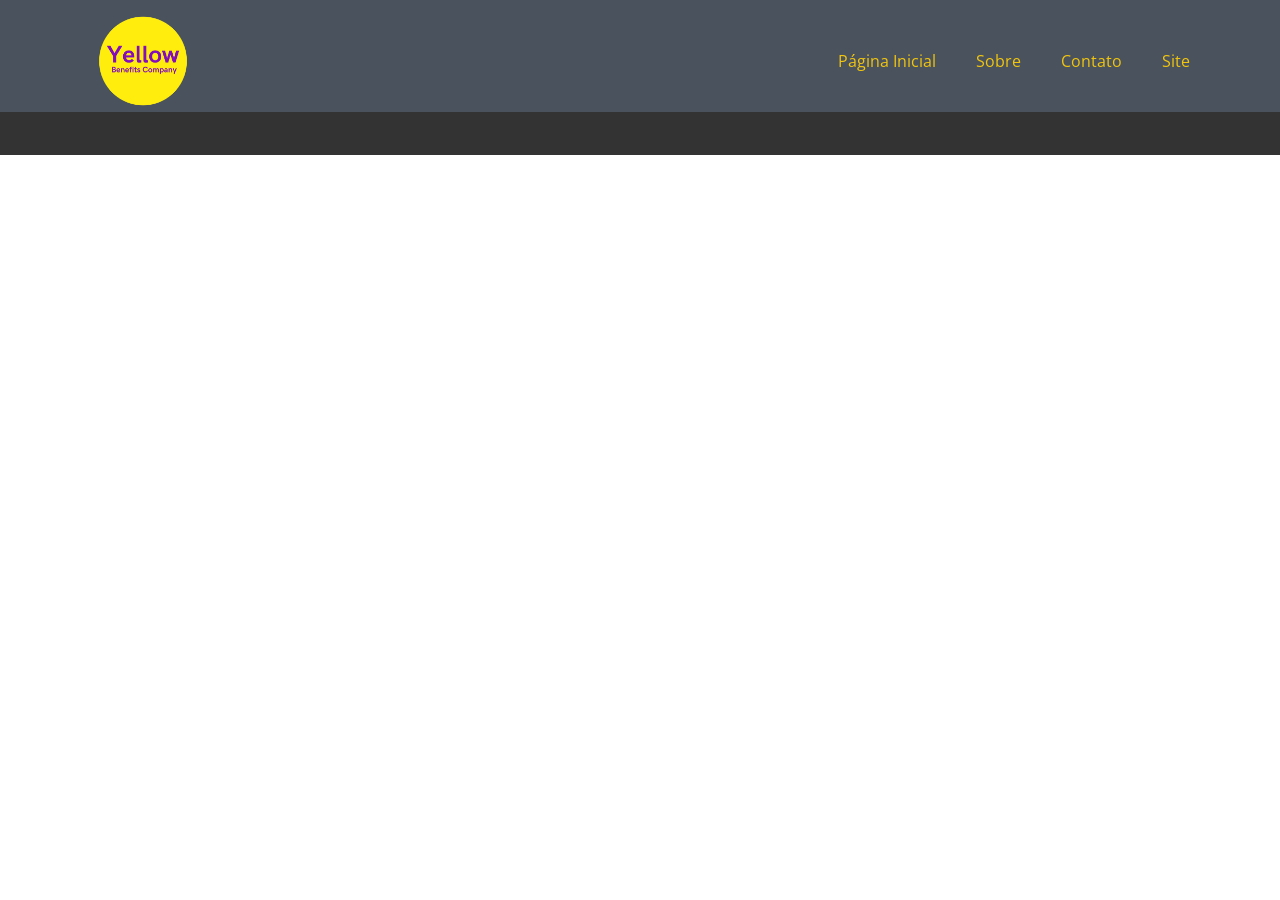
==== Contato.html @ 06e45f6d "Add files via upload" ====
<!DOCTYPE html>
<html style="font-size: 16px;" lang="pt"><head>
    <meta name="viewport" content="width=device-width, initial-scale=1.0">
    <meta charset="utf-8">
    <meta name="keywords" content="">
    <meta name="description" content="">
    <title>Contato</title>
    <link rel="stylesheet" href="nicepage.css" media="screen">
<link rel="stylesheet" href="Contato.css" media="screen">
    <script class="u-script" type="text/javascript" src="jquery.js" defer=""></script>
    <script class="u-script" type="text/javascript" src="nicepage.js" defer=""></script>
    <meta name="generator" content="Nicepage 7.8.23, nicepage.com">
    
    
    
    <link id="u-theme-google-font" rel="stylesheet" href="https://fonts.googleapis.com/css?family=Roboto:100,100i,300,300i,400,400i,500,500i,700,700i,900,900i|Open+Sans:300,300i,400,400i,500,500i,600,600i,700,700i,800,800i">
    <script type="application/ld+json">{
		"@context": "http://schema.org",
		"@type": "Organization",
		"name": "",
		"logo": "images/YBCAMARELO.png"
}</script>
    <meta name="theme-color" content="#478ac9">
    <meta property="og:title" content="Contato">
    <meta property="og:type" content="website">
  <meta data-intl-tel-input-cdn-path="intlTelInput/"></head>
  <body data-path-to-root="./" data-include-products="false" class="u-body u-xl-mode" data-lang="pt"><header class="u-clearfix u-custom-color-3 u-header u-header" id="header"><div class="u-clearfix u-sheet u-valign-middle-lg u-valign-middle-sm u-sheet-1">
        <a href="#" class="u-image u-logo u-image-1" data-image-width="1563" data-image-height="1563">
          <img src="images/YBCAMARELO.png" class="u-logo-image u-logo-image-1">
        </a>
        <nav class="u-menu u-menu-one-level u-offcanvas u-menu-1" role="navigation" aria-label="Menu navigation">
          <div class="menu-collapse" style="font-size: 1rem; letter-spacing: 0px;">
            <a class="u-button-style u-custom-color u-custom-left-right-menu-spacing u-custom-padding-bottom u-custom-text-active-color u-custom-text-color u-custom-top-bottom-menu-spacing u-hamburger-link u-nav-link u-text-active-palette-1-base u-text-hover-palette-2-base u-hamburger-link-1" href="#" tabindex="-1" aria-label="Open menu" aria-controls="6e5e">
              <svg class="u-svg-link" viewBox="0 0 24 24"><use xlink:href="#menu-hamburger"></use></svg>
              <svg class="u-svg-content" version="1.1" id="menu-hamburger" viewBox="0 0 16 16" x="0px" y="0px" xmlns:xlink="http://www.w3.org/1999/xlink" xmlns="http://www.w3.org/2000/svg"><g><rect y="1" width="16" height="2"></rect><rect y="7" width="16" height="2"></rect><rect y="13" width="16" height="2"></rect>
</g></svg>
            </a>
          </div>
          <div class="u-custom-menu u-nav-container">
            <ul class="u-nav u-unstyled u-nav-1" role="menubar"><li role="none" class="u-nav-item"><a role="menuitem" class="u-button-style u-nav-link u-text-active-palette-1-dark-1 u-text-hover-palette-2-base u-text-palette-3-base" href="./" style="padding: 10px 20px;">Página Inicial</a>
</li><li role="none" class="u-nav-item"><a tabindex="-1" role="menuitem" class="u-button-style u-nav-link u-text-active-palette-1-dark-1 u-text-hover-palette-2-base u-text-palette-3-base" href="https://yellowbc-lojadenegocios.com.br/site/quem-somos-1" target="_blank" style="padding: 10px 20px;">Sobre</a>
</li><li role="none" class="u-nav-item"><a tabindex="-1" role="menuitem" class="u-button-style u-nav-link u-text-active-palette-1-dark-1 u-text-hover-palette-2-base u-text-palette-3-base" href="https://api.whatsapp.com/send/?phone=558000004338&amp;text=Gostaria+de+mais+informa%C3%A7%C3%B5es&amp;type=phone_number&amp;app_absent=0" target="_blank" style="padding: 10px 20px;">Contato</a>
</li><li role="none" class="u-nav-item"><a tabindex="-1" role="menuitem" class="u-button-style u-nav-link u-text-active-palette-1-dark-1 u-text-hover-palette-2-base u-text-palette-3-base" href="https://yellowbc-lojadenegocios.com.br/site" target="_blank" style="padding: 10px 20px;">Site</a>
</li></ul>
          </div>
          <div class="u-custom-menu u-nav-container-collapse" id="6e5e" role="region" aria-label="Menu panel">
            <div class="u-black u-container-style u-inner-container-layout u-opacity u-opacity-95 u-sidenav">
              <div class="u-inner-container-layout u-sidenav-overflow">
                <div class="u-menu-close" tabindex="-1" aria-label="Close menu"></div>
                <ul class="u-align-center u-nav u-popupmenu-items u-unstyled u-nav-2" role="menubar"><li role="none" class="u-nav-item"><a role="menuitem" class="u-button-style u-nav-link" href="./">Página Inicial</a>
</li><li role="none" class="u-nav-item"><a tabindex="-1" role="menuitem" class="u-button-style u-nav-link" href="https://yellowbc-lojadenegocios.com.br/site/quem-somos-1" target="_blank">Sobre</a>
</li><li role="none" class="u-nav-item"><a tabindex="-1" role="menuitem" class="u-button-style u-nav-link" href="https://api.whatsapp.com/send/?phone=558000004338&amp;text=Gostaria+de+mais+informa%C3%A7%C3%B5es&amp;type=phone_number&amp;app_absent=0" target="_blank">Contato</a>
</li><li role="none" class="u-nav-item"><a tabindex="-1" role="menuitem" class="u-button-style u-nav-link" href="https://yellowbc-lojadenegocios.com.br/site" target="_blank">Site</a>
</li></ul>
              </div>
            </div>
            <div class="u-black u-menu-overlay u-opacity u-opacity-70"></div>
          </div>
        </nav>
      </div></header>
    <section class="u-clearfix u-section-1" id="block-1">
      <div class="u-clearfix u-sheet u-sheet-1"></div>
    </section>
    
    
    
    <footer class="u-align-center u-clearfix u-container-align-center-lg u-container-align-center-md u-container-align-center-sm u-container-align-center-xl u-footer u-grey-80 u-footer" id="footer"><div class="u-clearfix u-sheet u-valign-middle-xs u-sheet-1"></div></footer>
    <section class="u-backlink u-clearfix u-grey-80"></section>
  
</body></html>
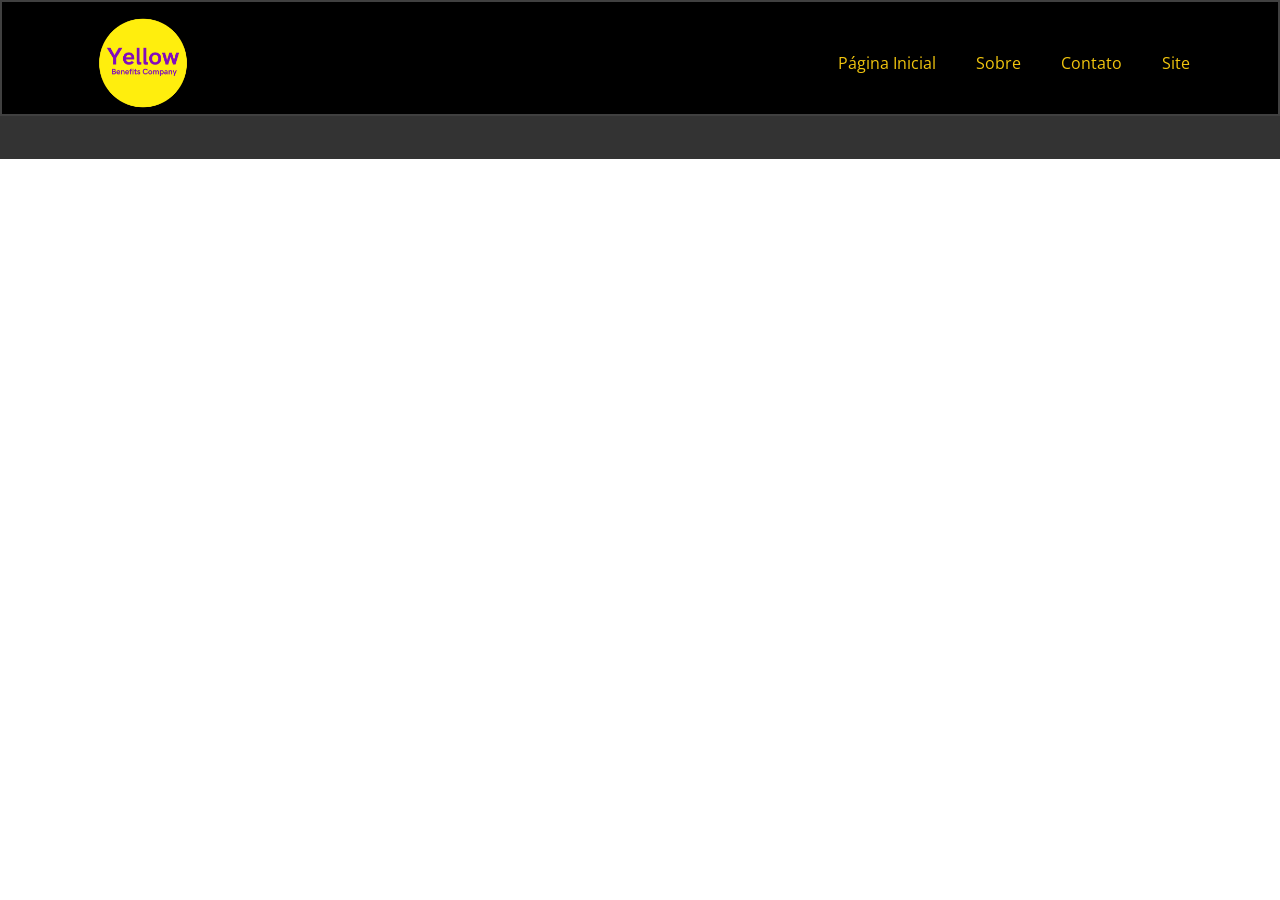
==== commit 96941661: "Add files via upload" ====
--- a/Contato.html
+++ b/Contato.html
@@ -24,7 +24,7 @@
     <meta property="og:title" content="Contato">
     <meta property="og:type" content="website">
   <meta data-intl-tel-input-cdn-path="intlTelInput/"></head>
-  <body data-path-to-root="./" data-include-products="false" class="u-body u-xl-mode" data-lang="pt"><header class="u-clearfix u-custom-color-3 u-header u-header" id="header"><div class="u-clearfix u-sheet u-valign-middle-lg u-valign-middle-sm u-sheet-1">
+  <body data-path-to-root="./" data-include-products="false" class="u-body u-xl-mode" data-lang="pt"><header class="u-black u-border-2 u-border-grey-75 u-clearfix u-header u-sticky-25e9 u-header" id="header"><div class="u-clearfix u-sheet u-valign-middle-lg u-valign-middle-sm u-sheet-1">
         <a href="#" class="u-image u-logo u-image-1" data-image-width="1563" data-image-height="1563">
           <img src="images/YBCAMARELO.png" class="u-logo-image u-logo-image-1">
         </a>
